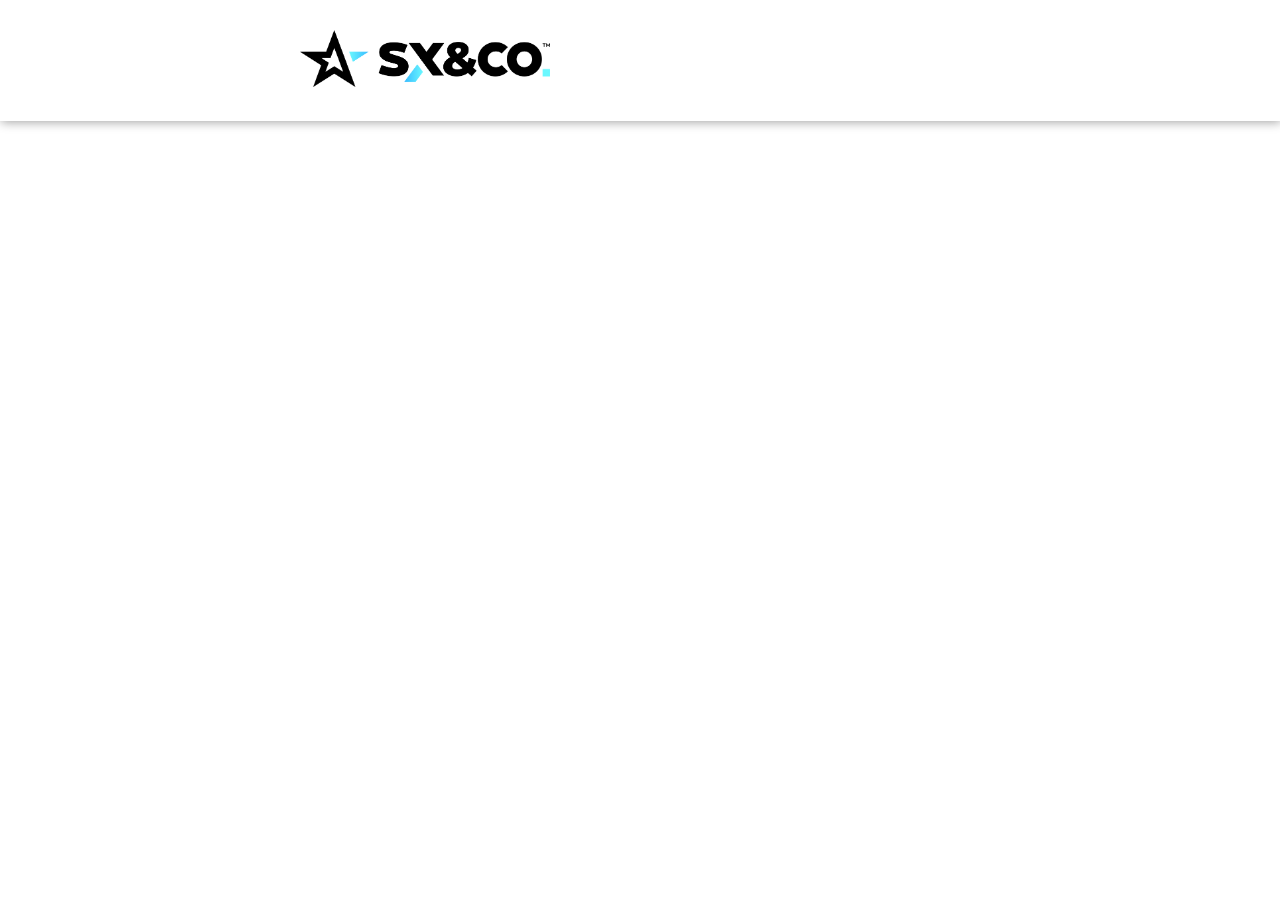
==== cadastros.html @ c4c781bc "subindo" ====
<!DOCTYPE html>
<html lang="en">
<head>
    <meta charset="UTF-8">
    <meta name="viewport" content="width=device-width, initial-scale=1.0">
    <link rel="stylesheet" href="style.css" class="style">
    <title>Cadastros</title>
</head>
<body>
    <header>
        <img src="logosx.webp" alt="" class="logosx">
    </header>
    <div>
        <table id="usuarios"></table>
    </div>

    <script src="script.js"></script>
</body>
</html>
---- style.css ----
@import url('https://fonts.googleapis.com/css2?family=Poppins:wght@100;500&display=swap');
*{
 margin: 0;
 padding: 0;
 font-family: 'Lato',sans-serif;
 list-style: none;
}
:root{
    --cor-texto: #39bcff;
}
body{
    width: 100vw;
    height: 100vh;
}
.logosx{
    width: 250px;
    margin: 30px;
    margin-left: 300px;
}
header{
    box-shadow: 1px 1px 10px rgb(160, 160, 160);
}
.main-section{
    display: flex;
    gap: 100px;
    justify-content: center;
    background-image: url('https://sps.sxgrupo.com.br/hubfs/lp%20textura.png') !important;
    
}
.texto-main{
   display: flex;
   flex-direction: column;
   align-items: justify;
   justify-content: center;
   gap: 30px;
   color: white;
   width: 680px;
}
#sxpoker{
    text-align: center;
    font-size: 20px;
    font-weight: bold;
}
.texto-main #titulo{
    margin-bottom: 50px;
    color: var(--cor-texto);
    text-transform: uppercase;
    display: flex;
    flex-wrap: wrap;
    font-size: 50px;
}
.paragrafo{
    font-size: 18px;
    font-weight: 600;
}
.form{
    display: flex;
    flex-wrap: wrap;
    width: 380px;
    background-color: rgb(255, 255, 255);
    padding: 30px;
    border-radius: 10px;
    margin: 80px;
    height: 762px;

}
.form p{
    color: var(--cor-texto);
    font-weight: bold;
    font-size: larger;
    text-align: center;
}
.input-text{
    width: 400px;
    margin-bottom: 20px;
    background-color: rgb(226, 226, 226);
    border: none;
    padding-left: 10px;
    border-radius: 7px;
    font-size: 20px;
}
.submit{
    background-color: var(--cor-texto);
    padding: 3px 155px;
    border: none;
    border-radius: 8px;
    color: white;
    width: 100%;
    font-weight: bold;
    font-size: large;
}
.submit:hover{
    background-color: #0a6491;
    cursor: pointer;
}
.rodape{
    background-color: rgb(0, 0, 0);
    height: 297px;
    
    display: flex;
    flex-direction: column;
    justify-content: space-around;
    
    
}
.social{
    padding: 50px 0px 0px 50px;
    display: flex;
    flex-wrap: wrap;
    width: 300px;
    gap: 20px;

}
.copy{
    margin-left: 50px;
    
}
.btn-subir{
    position: absolute;
    float:right;
    background-color: black;
    border: none;
    margin-left: 1800px;
    
}
.icon:hover{
    width: 45px;
    box-shadow: 2px 5px 5px var(--cor-texto);
    transition: 0.5s;
    border-radius: 15px;
}
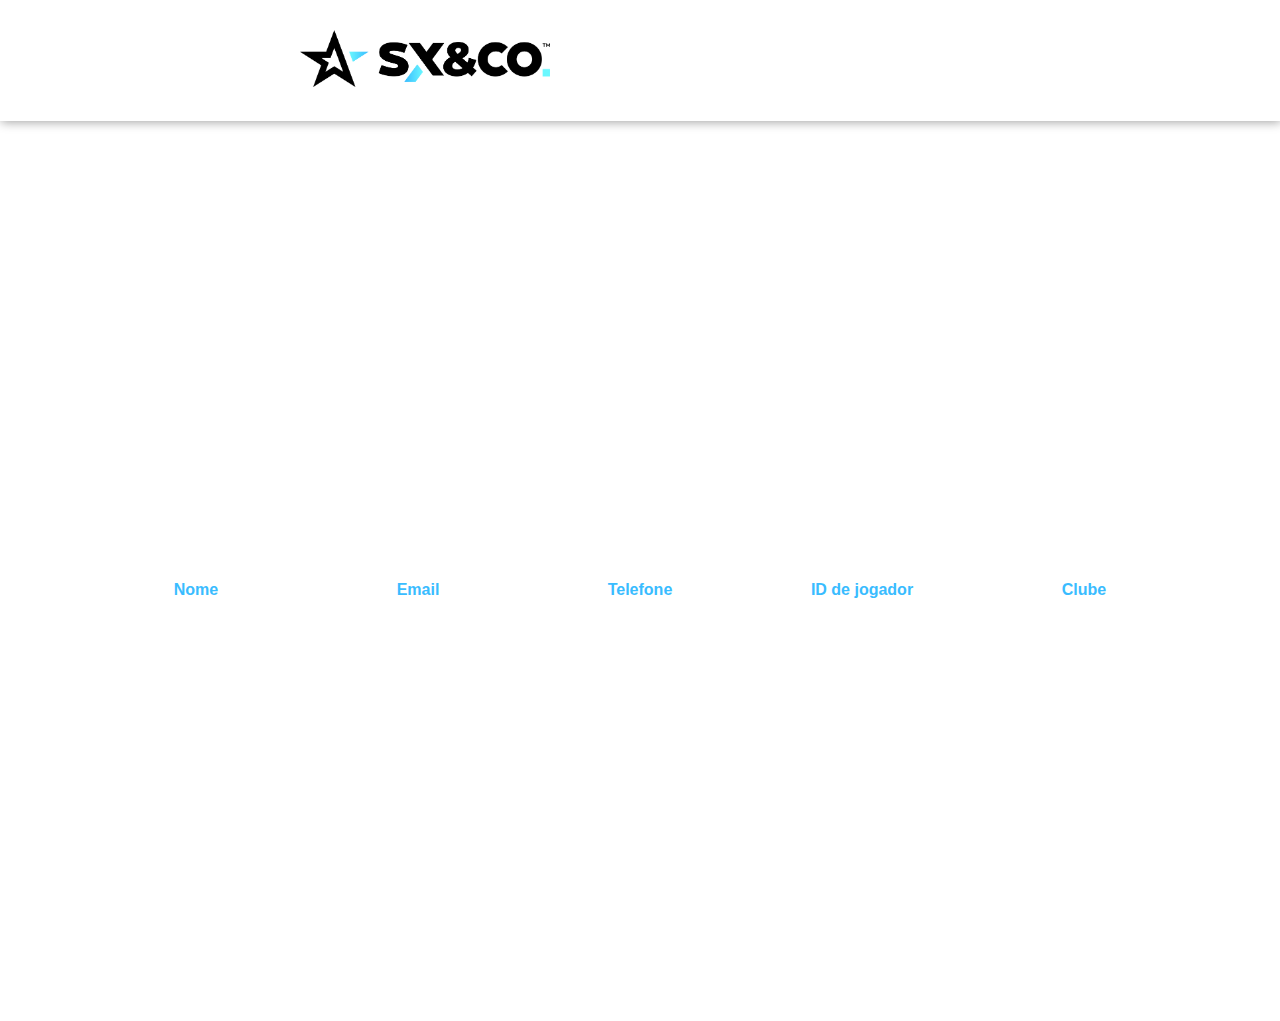
==== commit 21d54f9c: "subindo arquivos" ====
--- a/cadastros.html
+++ b/cadastros.html
@@ -1,19 +1,69 @@
 <!DOCTYPE html>
 <html lang="en">
+
 <head>
     <meta charset="UTF-8">
     <meta name="viewport" content="width=device-width, initial-scale=1.0">
     <link rel="stylesheet" href="style.css" class="style">
     <title>Cadastros</title>
 </head>
+
 <body>
     <header>
-        <img src="logosx.webp" alt="" class="logosx">
+        <a href="index.html"><img src="logosx.webp" alt="" class="logosx"></a>
     </header>
-    <div>
-        <table id="usuarios"></table>
-    </div>
+    <main class="tabela1">
+        <h1>CADASTROS</h1>
+        <div class="container">
+            <div class="tabela">
+                <table class="cadastrados">
+                    <tr>
+                        <td class="titulo">Nome</td>
+                        <td class="titulo">Email</td>
+                        <td class="titulo">Telefone</td>
+                        <td class="titulo">ID de jogador</td>
+                        <td class="titulo">Clube</td>
+                    </tr>
+                </table>
+                <table id="usuarios">
+                </table>
 
+            </div>
+        </div>
+    </main>
     <script src="script.js"></script>
+    <script>
+        function exibirCadastros() {
+            let tela = document.getElementById('usuarios');
+            let strHtml = '';
+            let dados = lerDados();
+
+            for (let i = 0; i < dados.cadastros.length; i++) {
+                strHtml += `
+                <tr><td>${dados.cadastros[i].nome}</td>
+                <td>${dados.cadastros[i].email}</td>
+                <td>${dados.cadastros[i].telefone}</td>
+                <td>${dados.cadastros[i].idJogador}</td>
+                <td>${dados.cadastros[i].clube}</td></tr>
+                `
+
+                    ;
+            }
+            tela.innerHTML = strHtml;
+        }
+
+        function lerDados() {
+            let strDados = localStorage.getItem('db');
+            let objDados = {};
+
+            if (strDados) {
+                objDados = JSON.parse(strDados);
+            }
+            return objDados;
+        }
+
+        exibirCadastros();
+    </script>
 </body>
+
 </html>--- a/style.css
+++ b/style.css
@@ -11,6 +11,7 @@
 body{
     width: 100vw;
     height: 100vh;
+    
 }
 .logosx{
     width: 250px;
@@ -40,8 +41,9 @@
     text-align: center;
     font-size: 20px;
     font-weight: bold;
-}
-.texto-main #titulo{
+    
+}
+#titulo{
     margin-bottom: 50px;
     color: var(--cor-texto);
     text-transform: uppercase;
@@ -115,17 +117,86 @@
     margin-left: 50px;
     
 }
-.btn-subir{
+.btn-subir {
     position: absolute;
-    float:right;
-    background-color: black;
+    right: 50px;
+    bottom: 50px;
+    background-color: transparent;
     border: none;
-    margin-left: 1800px;
-    
-}
+    cursor: pointer;
+    display: none;
+    
+}
+
+.fixedElement {
+    display: block;
+    position: fixed;
+}
+
+
 .icon:hover{
     width: 45px;
     box-shadow: 2px 5px 5px var(--cor-texto);
     transition: 0.5s;
     border-radius: 15px;
 }
+
+tr{
+    display: flex;
+}
+
+td{
+    border: solid 1px rgb(255, 255, 255);
+    min-width: 200px;
+    max-width: 200px;
+    text-align: center;
+    padding: 10px;
+}
+.tabela1{
+    display: flex;
+    flex-direction: column;
+    justify-content: center;
+    align-items: center;
+    height: 100vh;
+    width: 100vw;
+    background-image: url('https://sps.sxgrupo.com.br/hubfs/lp%20textura.png') !important;
+    color: white;
+}
+.titulo{
+    font-weight: bold;
+    color: var(--cor-texto);
+}
+.info{
+    display: flex;
+    justify-content: center;
+    align-items: center;
+    height: 100vh;
+    width: 100vw;
+   
+}
+.sobre{
+    font-size: 20px;
+}
+.cara{
+    object-fit: contain;
+}
+.sxbtn{
+    padding: 10px;
+    background-color: white;
+    color: var(--cor-texto);
+    border-radius: 7px;
+    border: solid 2px var(--cor-texto);
+    font-size: 15px;
+    margin-top: 20px;
+    font-weight: bold;
+}
+.sxbtn:hover{
+    background-color: var(--cor-texto);
+    color: white;
+    cursor: pointer;
+    transition: 0.5s;
+}
+.sobre{
+    width: 600px;
+    text-align: justify;
+}